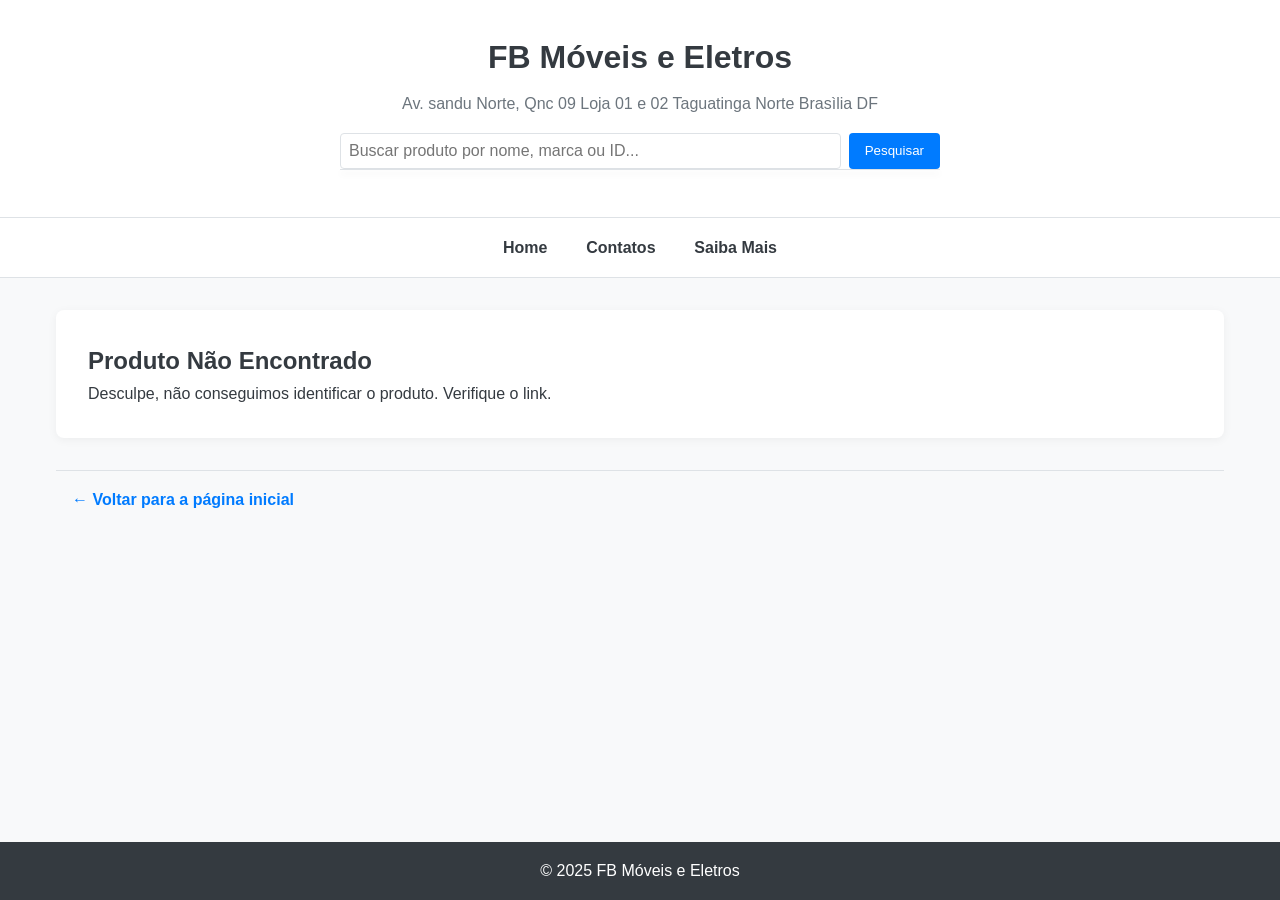
==== detalhes.html @ 15fc02a8 "start-model" ====
<!DOCTYPE html>
<html lang="pt-BR">
<head>
    <meta charset="UTF-8" />
    <meta name="viewport" content="width=device-width, initial-scale=1.0" />
    <title id="titulo-pagina">Detalhes do Produto | FB Móveis e Eletros</title>
    <link rel="icon" href="imgFavicon/favicon1.ico.ico" type="image/x-icon">
    <link rel="stylesheet" href="styles.css" />
</head>
<body>
    <header class="cabecalho">
        <div class="header-left">
            <a href="index.html" class="logo-link">
                <h1>FB Móveis e Eletros</h1>
            </a>
            <p class="slogan">Av. sandu Norte, Qnc 09 Loja 01 e 02 Taguatinga Norte Brasìlia DF</p>
        </div>
        <!-- Botão hamburguer para navegação mobile -->
        <button class="nav-toggle" aria-label="Abrir menu" aria-expanded="false" aria-controls="nav-list-main">
            <span class="hamburger">​</span>
        </button>
                <div class="header-right">

                <form id="form-pesquisa" class="barra-pesquisa" autocomplete="off" role="search">
                    <label for="barra-pesquisa" class="visually-hidden">Buscar produto</label>
                    <input
                        type="text"
                        id="barra-pesquisa"
                        placeholder="Buscar produto por nome, marca ou ID..."
                        class="campo-pesquisa"
                        aria-autocomplete="list"
                        aria-haspopup="listbox"
                        aria-controls="sugestoes-pesquisa"
                    />
                    <button type="submit" class="botao-pesquisa">Pesquisar</button>
                    <div id="sugestoes-pesquisa" class="sugestoes" role="listbox" aria-label="Sugestões de pesquisa"></div>
                </form>
                </div>
    </header>
    <nav class="nav-principal" aria-label="Navegação principal">
        <ul id="nav-list-main" class="nav-list">
            <li><a class="nav-btn" href="index.html">Home</a></li>
            <li><a class="nav-btn" href="contatos.html">Contatos</a></li>
            <li><a class="nav-btn" href="sibaMais.html">Saiba Mais</a></li>
        </ul>
    </nav>

    <main>
        <div id="detalhes-produto-container" class="detalhes-produto-grid">
            <figure class="produto-midia">
                <div class="produto-carrossel" aria-live="polite" tabindex="0" role="region" aria-label="Carrossel de imagens do produto">
                    <img id="imagem-produto" src="" alt="Imagem do produto" loading="lazy" />
                </div>
                <figcaption id="legenda-produto" class="visually-hidden">Imagem ilustrativa do produto</figcaption>
                <div id="thumbnails" class="thumbnails" aria-hidden="false"></div>
            </figure>

            <div class="produto-info">
                <h1 id="nome-produto"></h1>
                <p id="preco-produto" class="preco-destaque">—</p>
                <p id="descricao-produto" class="descricao-longa">Descrição não disponível.</p>

                <h2 id="titulo-especificacoes">Especificações Técnicas</h2>
                <ul id="lista-especificacoes"></ul>

                <div class="produto-acoes">
                    <a id="whatsapp-link" href="#" target="_blank" class="botao-whatsapp" title="Fale conosco para mais informações.">
                        Falar com vendedor via WhatsApp
                    </a>
                    <button id="compartilhar-btn" type="button" class="botao-compartilhar">Compartilhar esta página</button>
                </div>
            </div>
        </div> 

        <nav aria-label="Navegação secundária" class="nav-secundaria">
            <a href="index.html" class="link-voltar">← Voltar para a página inicial</a>
        </nav>
    </main>

    <footer>
        <p>&copy; 2025 FB Móveis e Eletros</p>
    </footer>
    
    <script src="produto.js" defer></script>
    <script src="script-detalhe.js" defer></script>
    <script src="nav.js" defer></script>
    
</body>
</html>
---- styles.css ----
/* styles.css */

/* 1. Reset Básico e Variáveis */
:root {
    /* Cores */
    --cor-primaria: #007bff; /* Azul vibrante para botões e links */
    --cor-secundaria: #6c757d; /* Cinza para textos secundários */
    --fundo-claro: #f8f9fa; /* Fundo geral */
    --fundo-card: #ffffff; /* Fundo dos cards de produto */
    --borda-clara: #dee2e6;
    --texto-escuro: #343a40;
    --texto-claro: #ffffff;

    /* Espaçamentos */
    --padding-sm: 0.5rem;
    --padding-md: 1rem;
    --padding-lg: 2rem;
    
    /* Fontes */
    --fonte-principal: 'Segoe UI', Tahoma, Geneva, Verdana, sans-serif;
}
   


*, *::before, *::after {
    box-sizing: border-box;
    margin: 0;
    padding: 0;
}

body {
    font-family: var(--fonte-principal);
    line-height: 1.6;
    color: var(--texto-escuro);
    background-color: var(--fundo-claro);
    padding-bottom: 50px; /* Espaço para o footer */
}

/* Esconde visualmente mas mantém para leitores de tela */
.visually-hidden {
    position: absolute;
    width: 1px;
    height: 1px;
    margin: -1px;
    padding: 0;
    overflow: hidden;
    clip: rect(0, 0, 0, 0);
    border: 0;
}

a {
    color: var(--cor-primaria);
    text-decoration: none;
}

/* 2. Layout Global */
.cabecalho {
    background-color: var(--fundo-card);
    padding: var(--padding-lg) var(--padding-md);
    border-bottom: 1px solid var(--borda-clara);
    text-align: center;
    position: relative; /* allow absolute positioning of nav-toggle inside header */
}

.logo-link {
    display: inline-block;
    color: var(--texto-escuro);
    margin-bottom: var(--padding-sm);
}

.cabecalho h1 {
    font-size: 2rem;
    margin: 0;
}

.slogan {
    color: var(--cor-secundaria);
    margin-bottom: var(--padding-md);
}

/* Nav principal (botões) */
.nav-principal {
    background: var(--fundo-card);
    border-bottom: 1px solid var(--borda-clara);
    padding: 0.5rem var(--padding-md);
}
.nav-list {
    display: flex;
    gap: 0.5rem;
    list-style: none;
    padding: 0;
    margin: 0 auto;
    justify-content: center;
    align-items: center;
}
.nav-btn {
    display: inline-block;
    padding: 0.5rem 0.9rem;
    border-radius: 8px;
    background: transparent;
    color: var(--texto-escuro);
    border: 1px solid transparent;
    text-decoration: none;
    font-weight: 600;
    transition: all 0.18s ease-in-out;
}
.nav-btn:hover, .nav-btn:focus {
    background: var(--cor-primaria);
    color: var(--texto-claro);
    border-color: var(--cor-primaria);
}
.nav-btn[aria-current='page'] {
    background: var(--cor-primaria);
    color: var(--texto-claro);
}

@media (max-width: 768px) {
    .nav-list { gap: 0.25rem; flex-wrap: wrap; }
    .nav-btn { padding: 0.45rem 0.6rem; font-size: 0.95rem; }
}

/* Nav toggle (hamburger) */
.nav-toggle {
    display: none; /* visible only on mobile */
    background: transparent;
    border: none;
    padding: 0.4rem;
    margin-left: 0.5rem;
    cursor: pointer;
}
.nav-toggle .hamburger {
    display: inline-block;
    width: 24px;
    height: 2px;
    position: relative;
    background-color: var(--texto-escuro);
}
.nav-toggle .hamburger::before,
.nav-toggle .hamburger::after {
    content: '';
    display: block;
    height: 2px;
    width: 24px;
    background-color: var(--texto-escuro);
    position: absolute;
    left: 0;
}
.nav-toggle .hamburger::before { top: -7px; }
.nav-toggle .hamburger::after { top: 7px; }

/* On mobile: hide nav-list by default; when .open is set show as vertical list */
@media (max-width: 768px) {
    .nav-toggle { display: inline-block; }
    .nav-principal .nav-list {
        display: none;
        flex-direction: column;
        gap: 0.2rem;
        width: 100%;
        padding: 0.5rem;
    }
    /* Position the hamburger in the top-left corner of the header */
    .nav-toggle {
        position: absolute;
        top: 12px;
        left: 12px;
        z-index: 50;
    }
    /* Add left padding to header content so the hamburger doesn't overlap the logo */
    .cabecalho { padding-left: 52px; }
    .nav-principal .nav-list.open {
        display: flex;
    }
    .nav-principal {
        position: relative;
    }
    .nav-list li { text-align: center; }
    body.nav-open { overflow: hidden; }
}

main {
    max-width: 1200px;
    margin: 0 auto;
    padding: var(--padding-lg) var(--padding-md);
}

footer {
    background-color: var(--texto-escuro);
    color: var(--texto-claro);
    text-align: center;
    padding: var(--padding-md);
    position: fixed;
    bottom: 0;
    width: 100%;
}

/* 3. Catálogo de Produtos */
.barra-pesquisa {
    display: flex;
    justify-content: center;
    gap: var(--padding-sm);
    max-width: 600px;
    margin: var(--padding-md) auto;
    position: relative; /* Necessário para posicionar sugestões */
}

.campo-pesquisa {
    padding: var(--padding-sm);
    flex-grow: 1;
    border: 1px solid var(--borda-clara);
    border-radius: 4px;
    font-size: 1rem;
}

.botao-pesquisa {
    background-color: var(--cor-primaria);
    color: var(--texto-claro);
    border: none;
    padding: var(--padding-sm) var(--padding-md);
    border-radius: 4px;
    cursor: pointer;
    transition: background-color 0.3s;
}

.botao-pesquisa:hover {
    background-color: #0056b3;
}

/* Sugestões de Pesquisa */
.sugestoes {
    position: absolute;
    top: 100%; /* Abaixo do campo de busca */
    left: 0;
    right: 0;
    background-color: var(--fundo-card);
    border: 1px solid var(--borda-clara);
    border-top: none;
    z-index: 10;
    max-height: 200px;
    overflow-y: auto;
    box-shadow: 0 4px 6px rgba(0, 0, 0, 0.1);
}

.sugestao-item {
    padding: var(--padding-sm);
    cursor: pointer;
    border-bottom: 1px solid #eee;
}

.sugestao-item:hover, .sugestao-item:focus {
    background-color: var(--fundo-claro);
}

/* Lista do Catálogo */
.catalogo {
    display: grid;
    /* Grid responsivo: Min 250px por coluna, preenche o espaço */
    grid-template-columns: repeat(auto-fill, minmax(250px, 1fr)); 
    gap: var(--padding-lg);
    list-style: none;
    padding: 0;
    margin-top: var(--padding-lg);
}

.produto-link {
    display: block;
    border: 1px solid var(--borda-clara);
    border-radius: 8px;
    padding: var(--padding-md);
    background-color: var(--fundo-card);
    transition: transform 0.3s, box-shadow 0.3s;
    height: 100%; /* Garante que todos os cards tenham a mesma altura vertical */
}

.produto-link:hover {
    transform: translateY(-5px); /* Efeito de elevação sutil */
    box-shadow: 0 8px 15px rgba(0, 0, 0, 0.1);
}

.produto-imagem {
    width: 100%;
    /* Altura fixa ajuda a alinhar os títulos, use object-fit: cover */
    height: 200px; 
    object-fit: contain; 
    border-radius: 4px;
    margin-bottom: var(--padding-sm);
}

.produto-nome {
    font-size: 1.25rem;
    margin: 0 0 0.25rem 0;
    color: var(--texto-escuro);
    white-space: nowrap;
    overflow: hidden;
    text-overflow: ellipsis; /* Otimiza a visualização de nomes longos */
}

.produto-preco {
    font-size: 1.5rem;
    color: #28a745; /* Cor de destaque para o preço */
    font-weight: bold;
    margin-bottom: var(--padding-sm);
}

.produto-marca {
    color: var(--cor-secundaria);
    font-size: 0.9rem;
}

/* 4. Detalhes do Produto */

.detalhes-produto-grid {
    display: grid;
    gap: var(--padding-lg);
    /* Layout padrão: 1 coluna para imagem (aumentada), 1 para info -> imagem com +50% de largura comparado a 1fr/2fr (33% -> 50%) */
    grid-template-columns: 1fr 1fr; 
    background-color: var(--fundo-card);
    padding: var(--padding-lg);
    border-radius: 8px;
    box-shadow: 0 2px 10px rgba(0, 0, 0, 0.05);
}

.produto-midia {
    padding: var(--padding-md);
    border: 1px solid var(--borda-clara);
    border-radius: 8px;
    text-align: center;
}

#imagem-produto {
    max-width: 100%;
    height: auto;
    object-fit: contain;
}

/* Carousel styles */
.produto-carrossel {
    position: relative;
    display: inline-block;
    max-width: 100%;
}

.carousel-btn {
    position: absolute;
    top: 50%;
    transform: translateY(-50%);
    background: rgba(0,0,0,0.5);
    color: white;
    border: none;
    width: 32px; /* reduzido de 40px */
    height: 32px; /* reduzido de 40px */
    border-radius: 16px; /* ajustado para manter forma circular */
    cursor: pointer;
    display: flex;
    align-items: center;
    justify-content: center;
    font-size: 1rem; /* reduzido para manter proporção */
    z-index: 5;
}
/* Ocultar setas do carrossel por padrão, caso o usuário queira removê-las. */
.carousel-btn { display: none !important; }

.carousel-btn:focus {
    outline: 2px solid var(--cor-primaria);
}

    /* prev/next positioning removed (arrows hidden) */

.thumbnails {
    display: flex;
    gap: 8px;
    justify-content: center;
    margin-top: var(--padding-sm);
}

.thumbnails img {
    width: 64px;
    height: 48px;
    object-fit: cover;
    border: 2px solid transparent;
    border-radius: 4px;
    cursor: pointer;
}

.thumbnails img.active {
    border-color: var(--cor-primaria);
}

/* Estilo para lista de cores dentro das especificações */
.cores-list {
    margin-top: 0.25rem;
    margin-left: 1rem;
    list-style-type: disc;
}
.cores-list li {
    margin-bottom: 0.15rem;
}

/* Ajuste para telas pequenas: setas ainda funcionais, porém um pouco menores */
@media (max-width: 768px) {
    .carousel-btn {
        width: 28px;
        height: 28px;
        border-radius: 14px;
        font-size: 0.95rem;
    }
    /* prev/next positioning removed (arrows hidden) */
}

.produto-info h1 {
    font-size: 2.5rem;
    margin-bottom: var(--padding-sm);
}

.preco-destaque {
    font-size: 2rem;
    color: #dc3545; /* Cor de ênfase para o preço no detalhe */
    font-weight: bold;
    margin-bottom: var(--padding-md);
}

.descricao-longa {
    margin-bottom: var(--padding-lg);
}

#titulo-especificacoes {
    font-size: 1.5rem;
    border-bottom: 2px solid var(--borda-clara);
    padding-bottom: var(--padding-sm);
    margin-bottom: var(--padding-md);
}

#lista-especificacoes {
    list-style: disc;
    margin-left: var(--padding-lg);
}

.produto-acoes {
    display: flex;
    flex-wrap: wrap; /* Permite quebrar linha em telas pequenas */
    gap: var(--padding-md);
    margin-top: var(--padding-lg);
}

.botao-whatsapp, .botao-compartilhar {
    display: inline-block;
    padding: var(--padding-sm) var(--padding-md);
    border-radius: 4px;
    font-weight: bold;
    transition: opacity 0.3s;
    text-align: center;
    flex-grow: 1; /* Permite que os botões cresçam */
}

.botao-whatsapp {
    background-color: #25d366; /* Cor do WhatsApp */
    color: var(--texto-claro);
    border: none;
}

.botao-whatsapp:hover {
    background-color: #1eab52;
}

.botao-compartilhar {
    background-color: var(--cor-secundaria);
    color: var(--texto-claro);
    border: none;
    cursor: pointer;
}

.botao-compartilhar:hover {
    background-color: #5a6268;
}

.nav-secundaria {
    margin-top: var(--padding-lg);
    padding: var(--padding-md);
    border-top: 1px solid var(--borda-clara);
}

.link-voltar {
    font-weight: bold;
    display: inline-block;
}

.mensagem-status {
    text-align: center;
    font-size: 1.2rem;
    color: var(--cor-secundaria);
    margin-top: var(--padding-lg);
}

/* 5. Responsividade */

@media (max-width: 768px) {
    /* Layout do Detalhe: Empilha imagem e info */
    .detalhes-produto-grid {
        grid-template-columns: 1fr;
    }

    /* Ajuste o tamanho da fonte no mobile */
    .produto-info h1 {
        font-size: 2rem;
    }

    .preco-destaque {
        font-size: 1.75rem;
    }

    /* Reduz espaçamento no mobile */
    main {
        padding: var(--padding-md);
    }

    /* Botões de ação em coluna no mobile */
    .produto-acoes {
        flex-direction: column;
    }
}

@media (max-width: 480px) {
    .produto-nome {
        font-size: 1rem;
    }
    .produto-preco {
        font-size: 1.25rem;
    }
}

@media (max-width: 480px) {
    header h1 {
        font-size: 1.0rem;
    }
}

@media (max-width: 480px) {
    .cabecalho p {
        font-size: 0.9rem;
    }
}

@media (max-width: 480px) {
    .nav-btn {
        padding: 0.4rem 0.5rem;
        font-size: 0.9rem;
    }
}

@media (max-width: 480px) {
    .botao-pesquisa {
        padding: 0.4rem 0.6rem;
        font-size: 0.9rem;
    }
}

@media (max-width: 480px) {
    .sugestao-item {
        padding: 0.4rem;
        font-size: 0.9rem;
    }
}

@media (max-width: 480px) {
    .thumbnails img {
        width: 48px;
        height: 36px;
    }
}

@media (max-width: 480px) {
    .carousel-btn {
        width: 24px;
        height: 24px;
        border-radius: 12px;
        font-size: 0.85rem;
    }
}

@media (max-width: 480px) {
    .detalhes-produto-grid {
        padding: var(--padding-md);
    }
}

@media (max-width: 480px) {
    .produto-acoes {
        gap: var(--padding-sm);
    }
}

@media (max-width: 480px) {
    footer {
        padding: var(--padding-sm);
        font-size: 0.9rem;
    }
}

@media (max-width: 480px) {
    .barra-pesquisa {
        align-self: start;
        gap: var(--padding-sm);
    }
}

@media (max-width: 480px) {
    .nav-principal .nav-list {
        gap: 0.2rem;
    }
}

@media (max-width: 480px) {
    .nav-toggle {
        float: left;
        top: 50px;
        right: auto;
    }
}
/* Fim do styles.css */
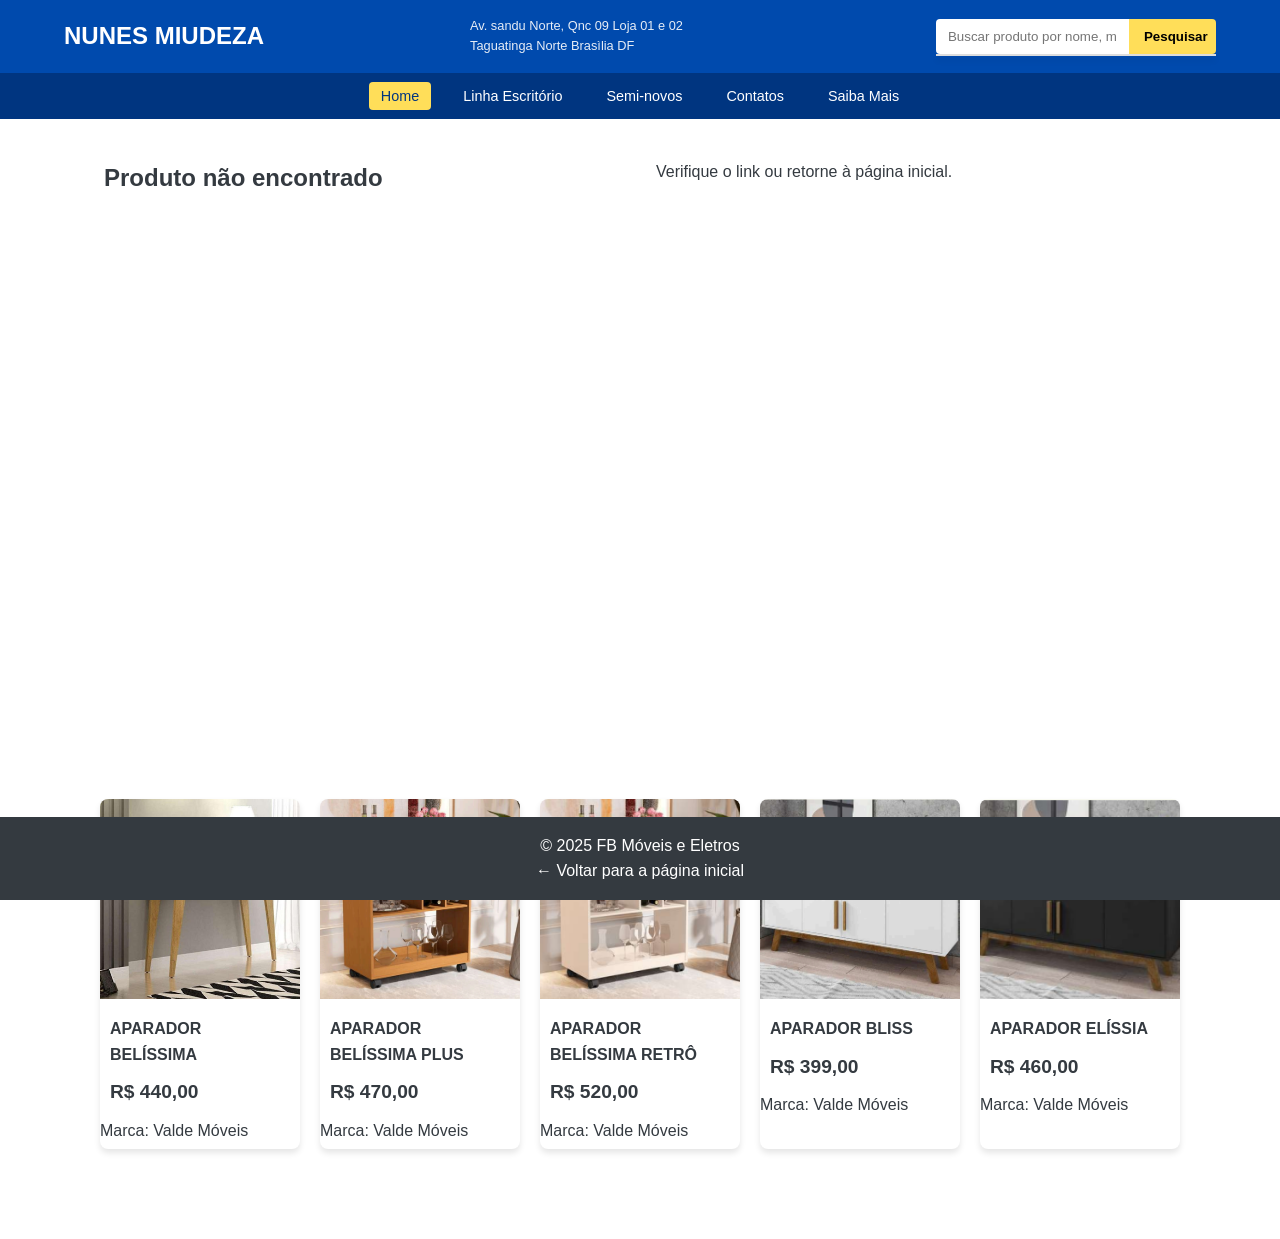
==== commit eb9b4f4c: "feat: otimisado" ====
--- a/detalhes.html
+++ b/detalhes.html
@@ -5,45 +5,49 @@
     <meta name="viewport" content="width=device-width, initial-scale=1.0" />
     <title id="titulo-pagina">Detalhes do Produto | FB Móveis e Eletros</title>
     <link rel="icon" href="imgFavicon/favicon1.ico.ico" type="image/x-icon">
-    <link rel="stylesheet" href="styles.css" />
+    <link rel="stylesheet" href="detalhes.css" />
 </head>
 <body>
-    <header class="cabecalho">
-        <div class="header-left">
-            <a href="index.html" class="logo-link">
-                <h1>FB Móveis e Eletros</h1>
-            </a>
-            <p class="slogan">Av. sandu Norte, Qnc 09 Loja 01 e 02 Taguatinga Norte Brasìlia DF</p>
-        </div>
-        <!-- Botão hamburguer para navegação mobile -->
-        <button class="nav-toggle" aria-label="Abrir menu" aria-expanded="false" aria-controls="nav-list-main">
-            <span class="hamburger">​</span>
-        </button>
-                <div class="header-right">
+  <header class="cabecalho">
+    
+    <div class="header-left">
+      <!-- Botão hamburguer para navegação mobile -->
+      <button class="nav-toggle" aria-label="Abrir menu" aria-expanded="false" aria-controls="nav-list-main">
+      <span class="hamburger"></span>
+    </button>
+      <a href="index.html" class="logo-link"><h1>NUNES MIUDEZA</h1>
+      </a>
+    </div>
+    <p class="slogan">Av. sandu Norte, Qnc 09 Loja 01 e 02 Taguatinga Norte Brasìlia DF</p>
+    
+    
+    <div class="header-right">
 
-                <form id="form-pesquisa" class="barra-pesquisa" autocomplete="off" role="search">
-                    <label for="barra-pesquisa" class="visually-hidden">Buscar produto</label>
-                    <input
-                        type="text"
-                        id="barra-pesquisa"
-                        placeholder="Buscar produto por nome, marca ou ID..."
-                        class="campo-pesquisa"
-                        aria-autocomplete="list"
-                        aria-haspopup="listbox"
-                        aria-controls="sugestoes-pesquisa"
-                    />
-                    <button type="submit" class="botao-pesquisa">Pesquisar</button>
-                    <div id="sugestoes-pesquisa" class="sugestoes" role="listbox" aria-label="Sugestões de pesquisa"></div>
-                </form>
-                </div>
-    </header>
-    <nav class="nav-principal" aria-label="Navegação principal">
-        <ul id="nav-list-main" class="nav-list">
-            <li><a class="nav-btn" href="index.html">Home</a></li>
-            <li><a class="nav-btn" href="contatos.html">Contatos</a></li>
-            <li><a class="nav-btn" href="sibaMais.html">Saiba Mais</a></li>
-        </ul>
-    </nav>
+    <form id="form-pesquisa" class="barra-pesquisa" autocomplete="off" role="search">
+      <label for="barra-pesquisa" class="visually-hidden">Buscar produto</label>
+      <input
+        type="text"
+        id="barra-pesquisa"
+        placeholder="Buscar produto por nome, marca ou ID..."
+        class="campo-pesquisa"
+        aria-autocomplete="list"
+        aria-haspopup="listbox"
+        aria-controls="sugestoes-pesquisa"
+      />
+      <button type="submit" class="botao-pesquisa">Pesquisar</button>
+      <div id="sugestoes-pesquisa" class="sugestoes" role="listbox" aria-label="Sugestões de pesquisa"></div>
+    </form>
+    </div>
+  </header>
+  <nav class="nav-principal" aria-label="Navegação principal">
+  <ul id="nav-list-main" class="nav-list">
+      <li><a class="nav-btn" href="index.html" aria-current="page">Home</a></li>
+      <li><a class="nav-btn" href="https://cataligo-fb-escritorio">Linha Escritório</a></li>
+      <li><a class="nav-btn" href="https://fabio-moveis">Semi-novos</a></li>
+      <li><a class="nav-btn" href="contatos.html">Contatos</a></li>
+      <li><a class="nav-btn" href="sibaMais.html">Saiba Mais</a></li>
+    </ul>
+  </nav>
 
     <main>
         <div id="detalhes-produto-container" class="detalhes-produto-grid">
@@ -58,30 +62,41 @@
             <div class="produto-info">
                 <h1 id="nome-produto"></h1>
                 <p id="preco-produto" class="preco-destaque">—</p>
-                <p id="descricao-produto" class="descricao-longa">Descrição não disponível.</p>
+                <h3 class="formaPaga">À vista ou PIX 10% de desconto <br>
+                    ou em até 8x sem juros no cartão de crédito.</h3>
+                
 
+                <h2 id="titulo-especificacoes"></h2>
                 <h2 id="titulo-especificacoes">Especificações Técnicas</h2>
+                <ul><p id="descricao-produto" class="descricao-longa">Descrição não disponível.</p></ul>
                 <ul id="lista-especificacoes"></ul>
 
                 <div class="produto-acoes">
-                    <a id="whatsapp-link" href="#" target="_blank" class="botao-whatsapp" title="Fale conosco para mais informações.">
-                        Falar com vendedor via WhatsApp
+                    <a href="#" class="botao-whatsapp">
+                        WhatsApp
                     </a>
-                    <button id="compartilhar-btn" type="button" class="botao-compartilhar">Compartilhar esta página</button>
-                </div>
+
+                    <button class="botao-compartilhar">
+                        Compartilhar
+                    </button>
+                
             </div>
         </div> 
+       
+    </main>
+     <ul id="lista-produtos" class="catalogo" aria-live="polite" aria-busy="false"></ul>
+            <p id="mensagem-status" class="mensagem-status" role="status" style="display: none;">Nenhum produto encontrado.</p>
 
-        <nav aria-label="Navegação secundária" class="nav-secundaria">
-            <a href="index.html" class="link-voltar">← Voltar para a página inicial</a>
-        </nav>
-    </main>
 
     <footer>
         <p>&copy; 2025 FB Móveis e Eletros</p>
+         <nav aria-label="Navegação secundária" class="nav-secundaria">
+            <a href="index.html" class="link-voltar">← Voltar para a página inicial</a>
+        </nav>
     </footer>
     
     <script src="produto.js" defer></script>
+    <script src="script.js" defer></script>
     <script src="script-detalhe.js" defer></script>
     <script src="nav.js" defer></script>
     
--- a/detalhes.css
+++ b/detalhes.css
@@ -0,0 +1,453 @@
+/* =====================================
+   VARIÁVEIS E RESET
+===================================== */
+:root {
+  --pzul-fb: rimaria: #007bff;
+  --secundaria: #6c757d;
+  --sucesso: #25d366;
+  --destaque: #dc3545;
+
+   --azul-fb: #004aad;
+    --azul-escuro: #003580;
+    --amarelo-fb: #ffde59;
+    --cinza-claro: #f4f7f6;
+    --branco: #ffffff;
+    --texto: #333;
+
+  --fundo: #ffffff;
+  --card: #ffffff;
+  --borda: #dee2e6;
+
+  --texto: #343a40;
+  --texto-claro: #ffffff;
+
+  --sombra: 0 4px 6px rgba(0, 0, 0, 0.1);
+
+  --sm: 0.5rem;
+  --md: 1rem;
+  --lg: 2rem;
+
+  --fonte: 'Segoe UI', Tahoma, Geneva, Verdana, sans-serif;
+}
+
+* {
+  box-sizing: border-box;
+  margin: 0;
+  padding: 0;
+}
+
+body {
+  font-family: var(--fonte);
+  background: var(--fundo);
+  color: var(--texto);
+  line-height: 1.6;
+  padding-bottom: 90px;
+}
+
+a {
+  text-decoration: none;
+  color: var(--primaria);
+}
+
+/* Acessibilidade 
+.visually-hidden {
+  position: absolute;
+  width: 1px;
+  height: 1px;
+  overflow: hidden;
+  clip: rect(0, 0, 0, 0);
+}*/
+/* =================================================
+   ACESSIBILIDADE
+================================================= */
+.visually-hidden {
+    position: absolute;
+    width: 1px;
+    height: 1px;
+    margin: -1px;
+    overflow: hidden;
+    clip: rect(0, 0, 0, 0);
+}
+
+/* =================================================
+   CABEÇALHO
+================================================= */
+.cabecalho {
+    background-color: var(--azul-fb);
+    color: var(--branco);
+    padding: 1rem 5%;
+    display: flex;
+    align-items: center;
+    justify-content: space-between;
+    flex-wrap: wrap;
+    gap: 1rem;
+}
+
+.header-left {
+    display: flex;
+    align-items: center;
+    gap: 10px;
+}
+
+.logo-link h1 {
+    font-size: 1.5rem;
+    text-transform: uppercase;
+}
+
+.slogan {
+    font-size: 0.8rem;
+    max-width: 260px;
+    opacity: 0.9;
+}
+
+/* =================================================
+   BOTÃO HAMBURGUER
+================================================= */
+.nav-toggle {
+    display: none;
+    background: transparent;
+    border: none;
+    cursor: pointer;
+    padding: 8px;
+}
+
+.hamburger,
+.hamburger::before,
+.hamburger::after {
+    width: 25px;
+    height: 3px;
+    background: var(--branco);
+    display: block;
+    position: relative;
+}
+
+.hamburger::before,
+.hamburger::after {
+    content: '';
+    position: absolute;
+    left: 0;
+}
+
+.hamburger::before { top: -8px; }
+.hamburger::after  { bottom: -8px; }
+
+/* =================================================
+   BARRA DE PESQUISA
+================================================= */
+.header-right {
+    position: relative;
+}
+
+.barra-pesquisa {
+    display: flex;
+    border-radius: 4px;
+    overflow: hidden;
+    width: 280px;
+}
+
+.campo-pesquisa {
+    flex: 1;
+    padding: 10px 12px;
+    border: none;
+    outline: none;
+}
+
+.botao-pesquisa {
+    background-color: var(--amarelo-fb);
+    border: none;
+    padding: 0 15px;
+    font-weight: bold;
+    cursor: pointer;
+    transition: background 0.3s;
+}
+
+.botao-pesquisa:hover {
+    background-color: #e6c848;
+}
+
+/* =================================================
+   SUGESTÕES DE PESQUISA
+================================================= */
+.sugestoes {
+    position: absolute;
+    top: 100%;
+    left: 0;
+    width: 100%;
+    background: var(--branco);
+    border: 1px solid #ddd;
+    z-index: 1000;
+    box-shadow: var(--sombra);
+}
+
+.sugestao-item {
+    padding: 10px;
+    cursor: pointer;
+}
+
+.sugestao-item:hover {
+    background: #f0f0f0;
+}
+
+/* =================================================
+   NAVEGAÇÃO
+================================================= */
+.nav-principal {
+    background-color: var(--azul-escuro);
+}
+
+.nav-list {
+    display: flex;
+    justify-content: center;
+    list-style: none;
+    gap: 20px;
+    padding: 10px 5%;
+}
+
+.nav-btn {
+    color: var(--branco);
+    font-size: 0.9rem;
+    padding: 6px 12px;
+    border-radius: 4px;
+    transition: 0.3s;
+}
+
+.nav-btn:hover,
+.nav-btn[aria-current="page"] {
+    background-color: var(--amarelo-fb);
+    color: var(--azul-escuro);
+}
+:focus-visible {
+  outline: 2px solid var(--primaria);
+  outline-offset: 2px;
+}
+
+
+.produto-acoes {
+  display: flex;
+  gap: var(--md);
+  margin-top: var(--lg);
+}
+
+.botao-whatsapp,
+.botao-compartilhar {
+  flex: 1;                 /* mesma largura */
+  padding: var(--sm) var(--md);
+  border-radius: 4px;
+  text-align: center;
+  cursor: pointer;
+  border: none;
+  color: #fff;
+}
+
+/* WhatsApp */
+.botao-whatsapp {
+  background: var(--sucesso);
+  width: 100%;
+}
+
+/* Compartilhar */
+.botao-compartilhar {
+  background: var(--secundaria);
+  width: 100%;
+  
+}
+
+/* Hover */
+.produto-acoes a:hover,
+.produto-acoes button:hover {
+  opacity: 0.9;
+}
+
+
+
+/* =====================================
+   MAIN
+===================================== */
+main {
+  max-width: 1200px;
+  margin: auto;
+  padding: 2.5rem 5%;
+  min-height: calc(100vh - 220px);
+  
+}
+
+/* =====================================
+   DETALHES DO PRODUTO
+===================================== */
+
+.detalhes-produto-grid {
+  display: grid;
+  grid-template-columns: 1fr 1fr;
+  gap: var(--lg);
+}
+
+
+.produto-midia {
+  border: 1px solid var(--borda);
+  border-radius: 8px;
+  padding: var(--md);
+  text-align: center;
+}
+
+#imagem-produto {
+  max-width: 100%;
+  object-fit: contain;
+}
+
+.thumbnails {
+  margin-top: var(--sm);
+  display: flex;
+  justify-content: center;
+  gap: 8px;
+}
+
+.thumbnails img {
+  width: 60px;
+  height: 45px;
+  object-fit: cover;
+  border-radius: 4px;
+  cursor: pointer;
+}
+
+.thumbnails img.active {
+  border: 2px solid var(--primaria);
+}
+
+/* =====================================
+   CATÁLOGO (200x350)
+===================================== */
+
+.catalogo {
+  display: grid;
+  grid-template-columns: repeat(auto-fill, 200px);
+  justify-content: center;
+  gap: 20px;
+}
+
+
+.produto-item {
+  background: var(--branco);
+  border-radius: 8px;
+  box-shadow: var(--sombra);
+  overflow: hidden;
+  height: 350px;
+  display: flex;
+  flex-direction: column;
+  transition: transform 0.3s;
+}
+
+.produto-item:hover {
+  transform: translateY(-6px);
+}
+
+.produto-imagem {
+  height: 200px;
+  width: 100%;
+  object-fit: cover;
+}
+
+.produto-nome {
+  padding: 10px;
+  flex-grow: 1;
+  font-size: 1rem;
+  overflow: hidden;
+}
+
+.produto-preco {
+  font-size: 1.2rem;
+  color: var(--primaria);
+  font-weight: bold;
+  padding: 0 10px 10px;
+}
+
+/* =====================================
+   FOOTER
+===================================== */
+footer {
+  background: var(--texto);
+  color: var(--branco);
+  text-align: center;
+  padding: var(--md);
+  position: fixed;
+  bottom: 0;
+  width: 100%;
+}
+
+/* =====================================
+   RESPONSIVO
+===================================== */
+@media (max-width: 768px) {
+
+  .detalhes-produto-grid {
+    grid-template-columns: 1fr;
+  }
+
+
+}/* =================================================
+   RESPONSIVO (ATÉ 768px)
+================================================= */
+@media (max-width: 768px) {
+
+    .cabecalho {
+        padding: 1rem;
+    }
+
+    .slogan {
+        display: none;
+    }
+
+    .nav-toggle {
+        display: block;
+    }
+
+    .header-right {
+        width: 100%;
+    }
+
+    .barra-pesquisa {
+        width: 99%;
+        margin-top: 10px;
+    }
+
+    .nav-list {
+        display: none;
+        flex-direction: column;
+        background: var(--azul-escuro);
+        width: 100%;
+        padding: 0;
+        gap: 0;
+    }
+
+    .nav-list.open {
+        display: flex;
+    }
+
+    .nav-list li {
+        width: 100%;
+        text-align: center;
+    }
+
+    .nav-btn {
+        display: block;
+        padding: 15px;
+        border-radius: 0;
+        border-bottom: 1px solid rgba(255,255,255,0.15);
+    }
+
+    .catalogo {
+        grid-template-columns: repeat(2, 1fr);
+        gap: 12px;
+    }
+
+    .produto-item {
+        height: auto;
+    }
+
+    .produto-imagem {
+        height: 150px;
+    }
+    .produto-imagem {
+        height: 150px;
+    }
+}
+
